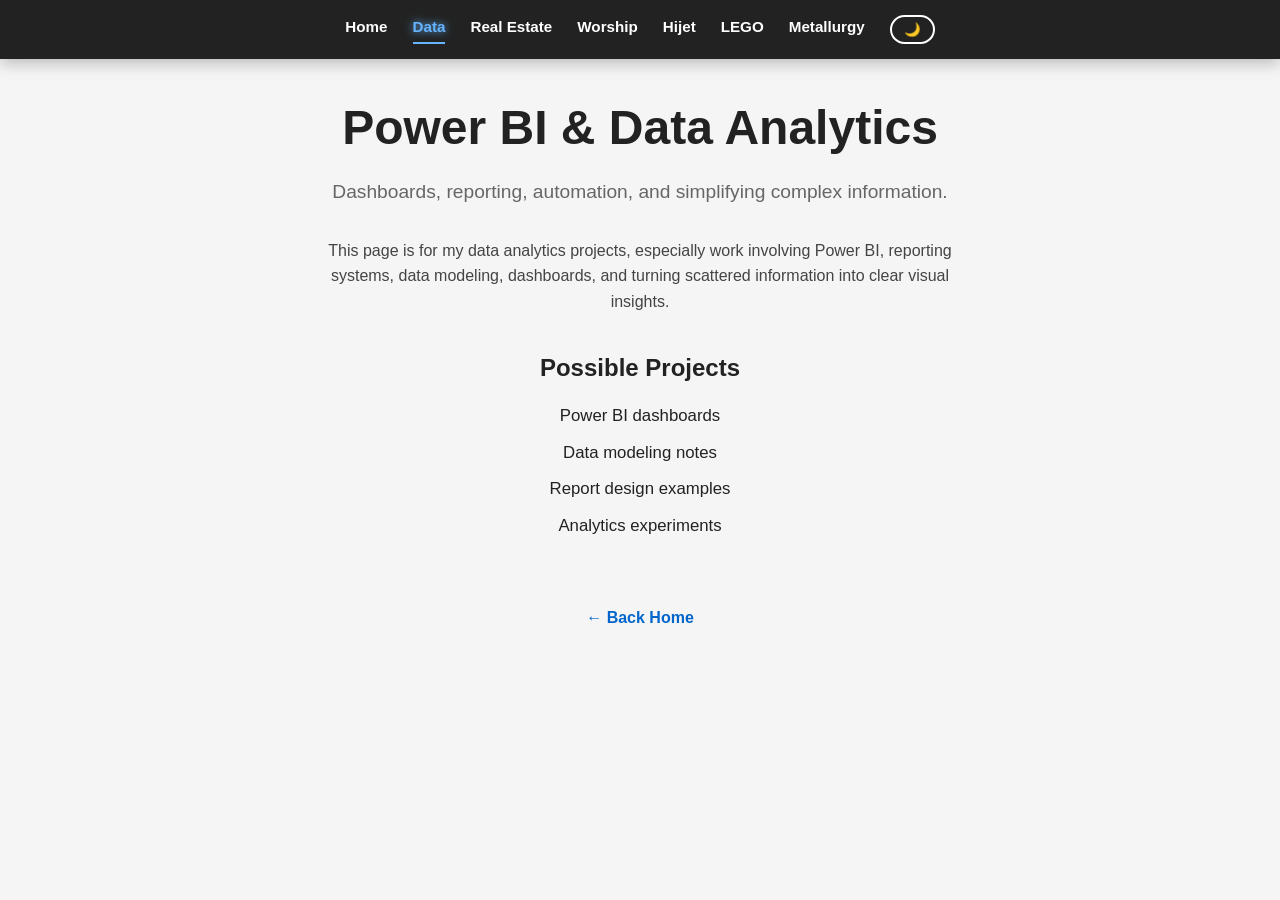
==== data-analytics.html @ 2e301f85 "Update data-analytics.html" ====
<!DOCTYPE html>
<html lang="en">
<head>
    <meta charset="UTF-8">
    <meta name="viewport" content="width=device-width, initial-scale=1.0">
    <title>Data Analytics | Joe Heavener</title>
    <script>
    if (localStorage.getItem("theme") === "dark") {
        document.documentElement.classList.add("dark-mode");
    }
</script>
    <link rel="stylesheet" href="style.css?v=8">
</head>
<body>

    <nav class="navbar">
    <a href="index.html">Home</a>
    <a href="data-analytics.html">Data</a>
    <a href="real-estate.html">Real Estate</a>
    <a href="worship-ministry.html">Worship</a>
    <a href="hijet.html">Hijet</a>
    <a href="lego-projects.html">LEGO</a>
    <a href="metallurgy.html">Metallurgy</a>
        <button class="dark-toggle" onclick="toggleDarkMode()">🌙</button>
</nav>
    
    <div class="container">

        <h1>Power BI & Data Analytics</h1>

        <p class="subtitle">
            Dashboards, reporting, automation, and simplifying complex information.
        </p>

        <p class="about">
            This page is for my data analytics projects, especially work involving Power BI,
            reporting systems, data modeling, dashboards, and turning scattered information
            into clear visual insights.
        </p>

        <h2>Possible Projects</h2>

        <ul>
            <li>Power BI dashboards</li>
            <li>Data modeling notes</li>
            <li>Report design examples</li>
            <li>Analytics experiments</li>
        </ul>

        <a class="back-link" href="index.html">← Back Home</a>

    </div>
    <audio id="hoverSound" preload="auto">
        <source src="hover.mp3" type="audio/mpeg">
    </audio>

    <script src="site.js?v=4"></script>
</body>
</html>
---- style.css ----
* {
    margin: 0;
    padding: 0;
    box-sizing: border-box;
}

html.dark-mode {
    background-color: #111;
}

body {
    font-family: Arial, Helvetica, sans-serif;
    background-color: #f5f5f5;
    color: #222;
    min-height: 100vh;
    text-align: center;
    line-height: 1.6;
    padding: 90px 20px 20px;
}

html.dark-mode body,
body.dark-mode {
    background-color: #111;
    color: #f5f5f5;
}

.navbar {
    position: fixed;
    top: 0;
    left: 0;
    width: 100%;
    background-color: #222;
    padding: 15px 20px;
    display: flex;
    justify-content: center;
    gap: 25px;
    flex-wrap: wrap;
    box-shadow: 0 4px 15px rgba(0, 0, 0, 0.25);
    z-index: 1000;
}

.navbar a {
    color: white;
    text-decoration: none;
    font-weight: bold;
    font-size: 0.95rem;
    transition: color 0.2s ease;
}

.navbar a:hover {
    color: #66b3ff;
}

html.dark-mode .navbar,
body.dark-mode .navbar {
    background-color: #000;
}

.container {
    max-width: 800px;
    width: 100%;
    margin: 0 auto;
}

.profile-pic {
    width: 220px;
    height: 220px;
    object-fit: cover;
    border-radius: 50%;
    margin-bottom: 25px;
    box-shadow: 0 8px 25px rgba(0, 0, 0, 0.15);
}

html.dark-mode .profile-pic,
body.dark-mode .profile-pic {
    box-shadow: 0 8px 25px rgba(255, 255, 255, 0.12);
}

h1 {
    font-size: 3rem;
    margin-bottom: 10px;
}

.subtitle {
    font-size: 1.2rem;
    color: #666;
    margin-bottom: 30px;
}

.about {
    font-size: 1rem;
    color: #444;
    max-width: 650px;
    margin: 0 auto 35px auto;
}

html.dark-mode .subtitle,
body.dark-mode .subtitle {
    color: #bdbdbd;
}

html.dark-mode .about,
body.dark-mode .about {
    color: #d0d0d0;
}

h2 {
    margin-bottom: 15px;
}

ul {
    list-style: none;
    margin-bottom: 35px;
}

li {
    margin: 10px 0;
    font-size: 1.05rem;
}

.project-list a {
    color: #222;
    text-decoration: none;
    font-weight: bold;
}

.project-list a:hover {
    color: #0066cc;
    text-decoration: underline;
}

html.dark-mode .project-list a,
body.dark-mode .project-list a {
    color: #f5f5f5;
}

html.dark-mode .project-list a:hover,
body.dark-mode .project-list a:hover {
    color: #66b3ff;
}

.contact {
    margin-top: 10px;
}

.email-link,
.back-link {
    color: #0066cc;
    text-decoration: none;
    font-weight: bold;
}

.email-link:hover,
.back-link:hover {
    text-decoration: underline;
}

html.dark-mode .email-link,
html.dark-mode .back-link,
body.dark-mode .email-link,
body.dark-mode .back-link {
    color: #66b3ff;
}

.back-link {
    display: inline-block;
    margin-top: 30px;
}

.footer {
    margin-top: 40px;
    color: #888;
    font-size: 0.9rem;
}

.dark-toggle {
    background: transparent;
    border: 2px solid white;
    color: white;
    padding: 5px 12px;
    border-radius: 20px;
    font-weight: bold;
    cursor: pointer;
    transition: 0.2s;
    min-width: 38px;
}

.dark-toggle:hover {
    background: white;
    color: #222;
}

html.dark-mode .dark-toggle,
body.dark-mode .dark-toggle {
    border-color: #f5f5f5;
    color: #f5f5f5;
}

html.dark-mode .dark-toggle:hover,
body.dark-mode .dark-toggle:hover {
    background-color: #f5f5f5;
    color: #111;
}

@media (max-width: 600px) {
    h1 {
        font-size: 2.2rem;
    }

    .subtitle {
        font-size: 1rem;
    }

    .profile-pic {
        width: 180px;
        height: 180px;
    }

    .navbar {
        gap: 12px;
        padding: 12px;
    }

    .navbar a {
        font-size: 0.85rem;
    }
}
.navbar a.active {
    color: #66b3ff !important;
    text-shadow: 0 0 8px #66b3ff !important;
    border-bottom: 2px solid #66b3ff;
    padding-bottom: 3px;
}

body.dark-mode .navbar a.active,
html.dark-mode .navbar a.active {
    color: #66b3ff !important;
    text-shadow: 0 0 8px #66b3ff !important;
    border-bottom: 2px solid #66b3ff;
}
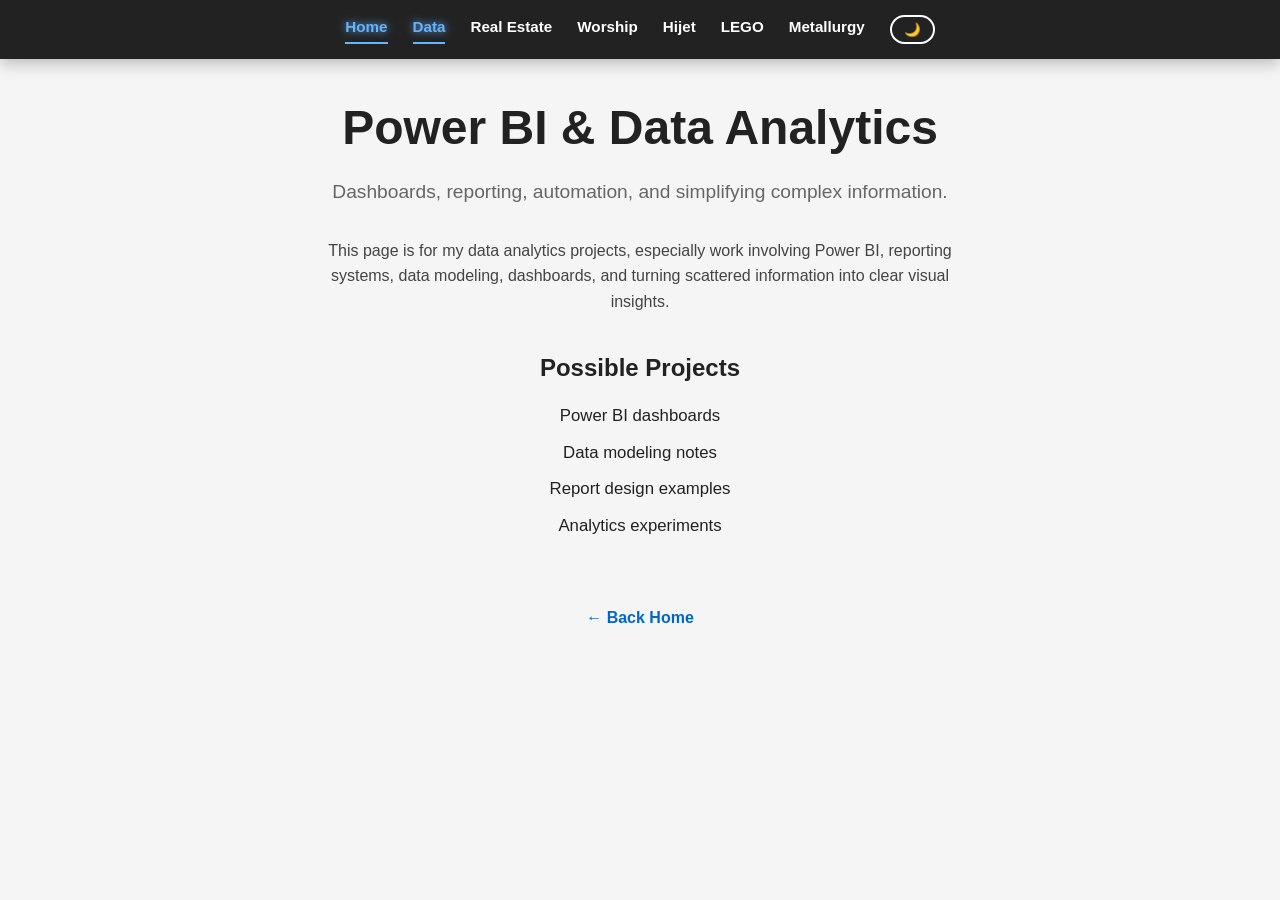
==== commit a51a0ebd: "67" ====
--- a/data-analytics.html
+++ b/data-analytics.html
@@ -54,6 +54,6 @@
         <source src="hover.mp3" type="audio/mpeg">
     </audio>
 
-    <script src="site.js?v=4"></script>
+    <script src="site.js?v=7"></script>
 </body>
 </html>
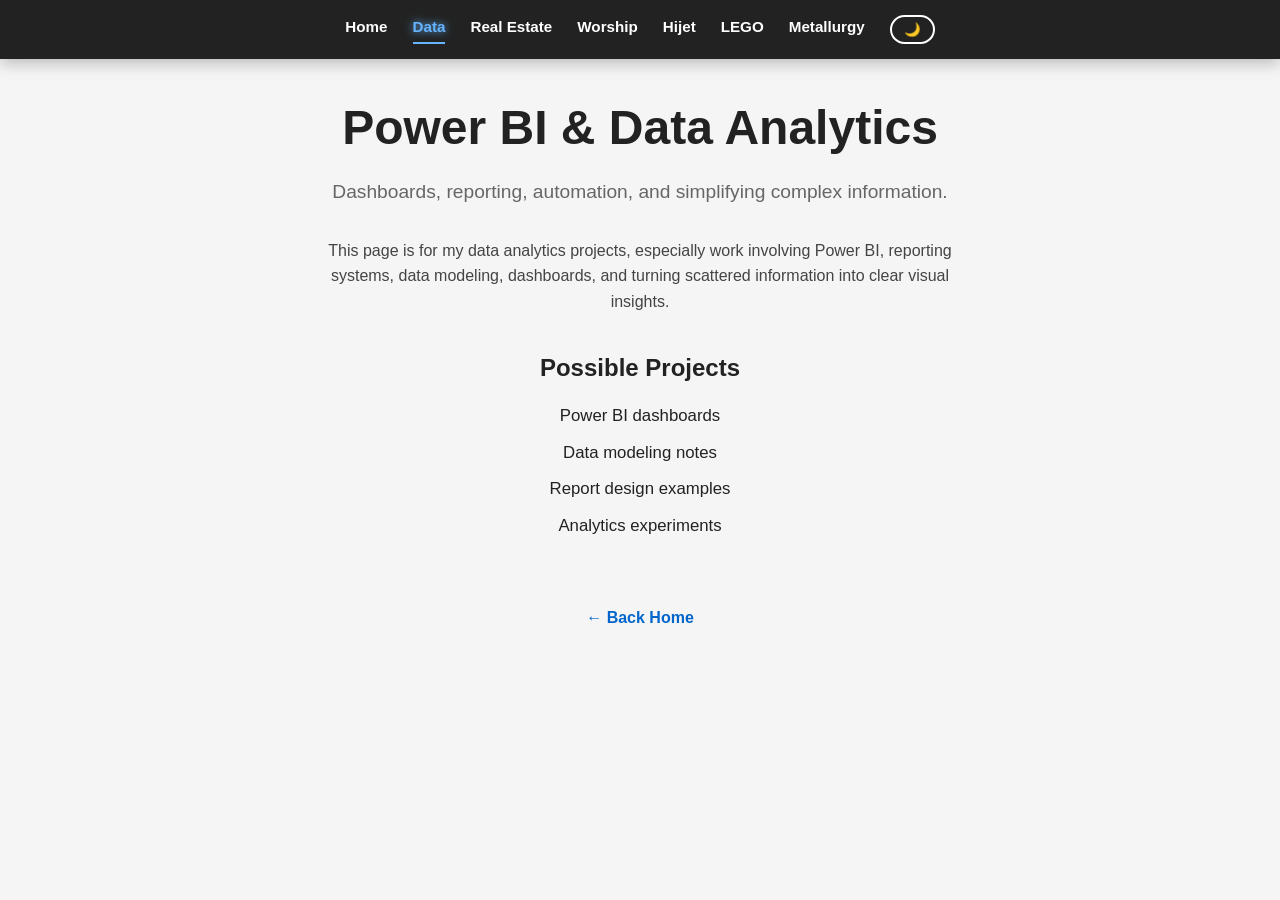
==== commit 38da4f94: "78" ====
--- a/data-analytics.html
+++ b/data-analytics.html
@@ -9,13 +9,13 @@
         document.documentElement.classList.add("dark-mode");
     }
 </script>
-    <link rel="stylesheet" href="style.css?v=8">
+    <link rel="stylesheet" href="style.css?v=9">
 </head>
 <body>
 
     <nav class="navbar">
     <a href="index.html">Home</a>
-    <a href="data-analytics.html">Data</a>
+    <a href="data-analytics.html" class="active">Data</a>
     <a href="real-estate.html">Real Estate</a>
     <a href="worship-ministry.html">Worship</a>
     <a href="hijet.html">Hijet</a>
@@ -54,6 +54,6 @@
         <source src="hover.mp3" type="audio/mpeg">
     </audio>
 
-    <script src="site.js?v=7"></script>
+    <script src="style.css?v=8"></script>
 </body>
 </html>
--- a/style.css
+++ b/style.css
@@ -225,11 +225,13 @@
         font-size: 0.85rem;
     }
 }
-.navbar a.active {
+.navbar a.active,
+.navbar a.active:visited,
+.navbar a.active:hover {
     color: #66b3ff !important;
     text-shadow: 0 0 8px #66b3ff !important;
-    border-bottom: 2px solid #66b3ff;
-    padding-bottom: 3px;
+    border-bottom: 2px solid #66b3ff !important;
+    padding-bottom: 3px !important;
 }
 
 body.dark-mode .navbar a.active,
